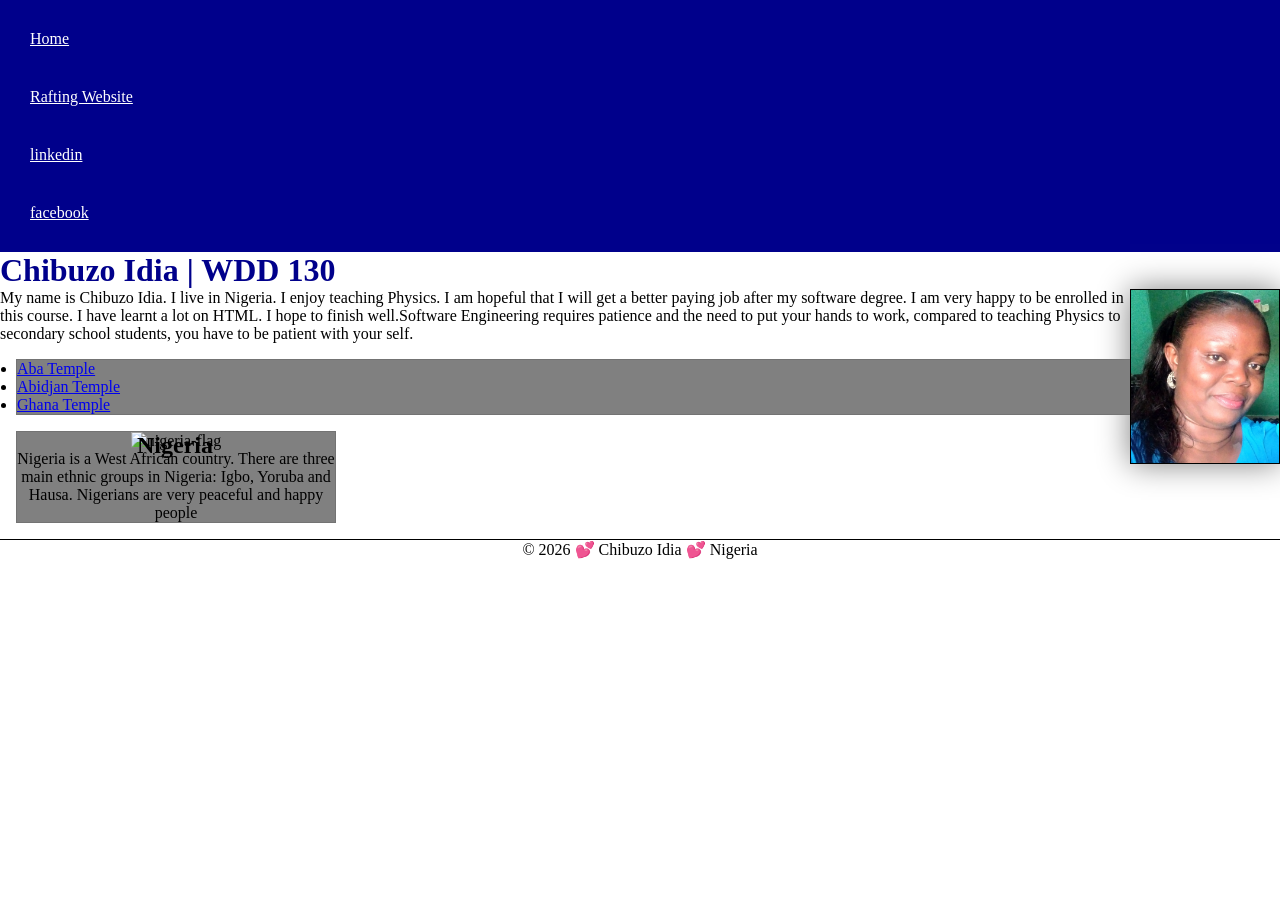
==== index.html @ 591bcd14 "used hyphen" ====
<!DOCTYPE html>
<html lang="en">

<head>
    <meta charset="UTF-8">
    <meta name="viewport" content="width=device-width, initial-scale=1.0">
    <title>WDD 130 | Chibuzo Idia</title>
    <meta name="description"
      content="Describe your home page here using keywords like your ame, the course, the purpose of the page">
    <meta name="author" content="Chibuzo Idia">
    <link rel="stylesheet" href="styles/styles.css">
</head>

<body>
    <header>
        <nav>
            <a href="#">Home</a>
            <a href="wwr/">Rafting Website</a>
            <a href="https://linkedin.com">linkedin</a>
            <a href="https://facebook.com">facebook</a>
        </nav>
    </header>
    <main>
        <h1>Chibuzo Idia | WDD 130</h1>
        <img src="week01/images/profile.jpg" alt="Chibuzo Idia">
        <p>My name is Chibuzo Idia. I live in Nigeria. I enjoy teaching Physics. I am hopeful that I
            will get a better paying job after my software degree. I am very happy to be enrolled in
            this course. I have learnt a lot on HTML. I hope to finish well.Software Engineering
            requires patience and the need to put your hands to work, compared to teaching Physics
            to secondary school students, you have to be patient with your self.</p>


        <ul class="box">
            <li><a href="https://www.churchofjesuschrist.org/temples/details/aba-nigeria-temple?lang=eng"
                  target="_blank">Aba Temple</a></li>
            <li><a href="https://www.churchofjesuschrist.org/temples/details/abidjan-ivory-coast-temple?lang=eng"
                  target="_blank">Abidjan Temple</a></li>
            <li><a href="https://www.churchofjesuschrist.org/temples/details/accra-ghana-temple?lang=eng"
                  target="_blank">Ghana Temple</a></li>
        </ul>
    </main>


    <aside class="box">
        <h2>Nigeria</h2>
        <img src="week02/images/nigerian-lag.jpg" alt="nigeria-flag">
        <p>Nigeria is a West African country. There are three main ethnic groups in Nigeria: Igbo,
            Yoruba and Hausa.
            Nigerians are very peaceful and happy people</p>

    </aside>
    <footer>
        <p>&copy; 2026 💕 Chibuzo Idia 💕 Nigeria</p>
    </footer>
</body>

</html>
---- styles/styles.css ----
* {
    margin: 0;
    padding: 0;
    box-sizing: border-box;
}

:root {
    --text-align: center;
    --height: auto;
}

nav {
    background-color: darkblue;
    padding: 10px;
}

nav a {
    color: white;
    display: block;
    padding: 20px;
}

h1 {
    color: darkblue;
}

main img {
    width: 150px;
    height: var(--height);
    border: 1px solid black;
    box-shadow: 0 0 30px grey;
}

p {
    padding: 0;
}

aside {
    width: 20rem;
    border: 1px solid rgb(0 0 0 / 0.2);
    background-color: #eee;
    color: 333;
    text-align: var(--text-align);
    position: relative;
}

aside img {
    width: 200px;
    height: var(--height);
}

footer {
    margin-top: 15px;
    border-top: 1px solid #000;
    text-align: var(--text-align);
}

/* Class Selectors */

.box {
    margin: 1rem;
    border: 1px solid rgb(0 0 0 / 0.1);
    padding: 1 rem;
    background-color: grey;
    color: black;
}

main img {
    float: right;
}

aside h2 {
    position: absolute;
    top: 40;
    left: 120px;
}
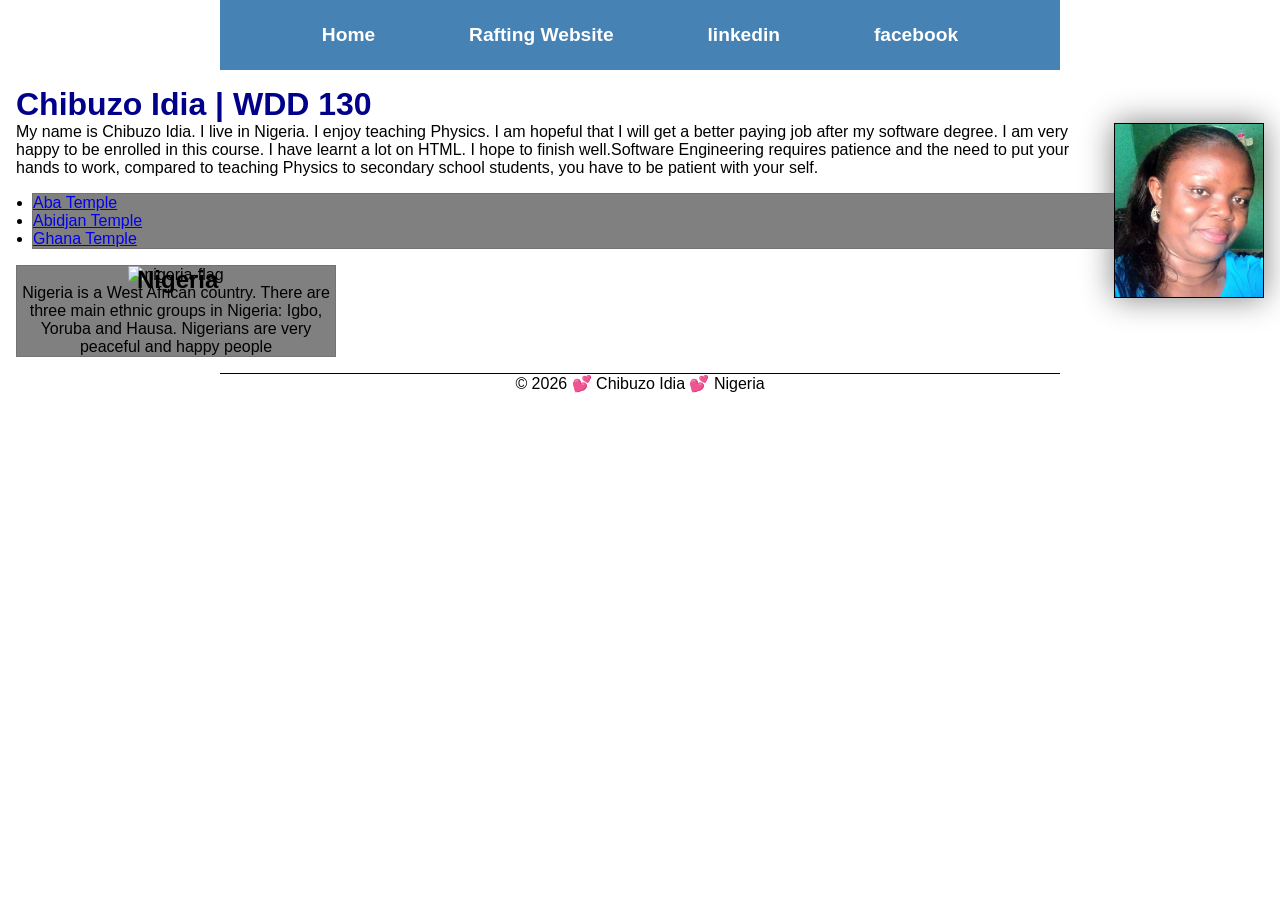
==== commit 22517418: "updated html and css" ====
--- a/index.html
+++ b/index.html
@@ -11,15 +11,17 @@
     <link rel="stylesheet" href="styles/styles.css">
 </head>
 
-<body>
-    <header>
-        <nav>
-            <a href="#">Home</a>
-            <a href="wwr/">Rafting Website</a>
-            <a href="https://linkedin.com">linkedin</a>
-            <a href="https://facebook.com">facebook</a>
-        </nav>
-    </header>
+
+<header>
+    <nav>
+        <a href="#">Home</a>
+        <a href="wwr/">Rafting Website</a>
+        <a href="https://linkedin.com">linkedin</a>
+        <a href="https://facebook.com">facebook</a>
+    </nav>
+</header>
+
+<class="grid">
     <main>
         <h1>Chibuzo Idia | WDD 130</h1>
         <img src="week01/images/profile.jpg" alt="Chibuzo Idia">
@@ -49,9 +51,10 @@
             Nigerians are very peaceful and happy people</p>
 
     </aside>
+    </div>
     <footer>
         <p>&copy; 2026 💕 Chibuzo Idia 💕 Nigeria</p>
     </footer>
-</body>
+    </body>
 
 </html>
--- a/styles/styles.css
+++ b/styles/styles.css
@@ -2,6 +2,12 @@
     margin: 0;
     padding: 0;
     box-sizing: border-box;
+}
+
+body {
+    font-size: 16px;
+    font-family: Arial, Helvetica, sans-serif;
+    display: block;
 }
 
 :root {
@@ -10,18 +16,27 @@
 }
 
 nav {
-    background-color: darkblue;
-    padding: 10px;
+    background-color: steelblue;
+    padding: 1rem;
+    display: flex;
+    align-items: center;
+    justify-content: space-evenly;
+
 }
 
 nav a {
     color: white;
     display: block;
-    padding: 20px;
+    padding: 0.5rem;
+    text-decoration: none;
+    font-size: 1.2rem;
+    font-weight: 700;
+
 }
 
 h1 {
     color: darkblue;
+    border-bottom: #000;
 }
 
 main img {
@@ -73,4 +88,29 @@
     position: absolute;
     top: 40;
     left: 120px;
+}
+
+header,
+.grid,
+footer {
+    max-width: 840px;
+    margin: 0 auto;
+}
+
+.grid {
+    display: grid;
+    align-items: center;
+    grid-template-columns: auto;
+}
+
+main {
+    grid-column: 2/3;
+    margin: 1rem;
+}
+
+aside {
+    width: 20rem;
+    position: relative;
+    grid-column: 1/2;
+    grid-row: 1/2;
 }
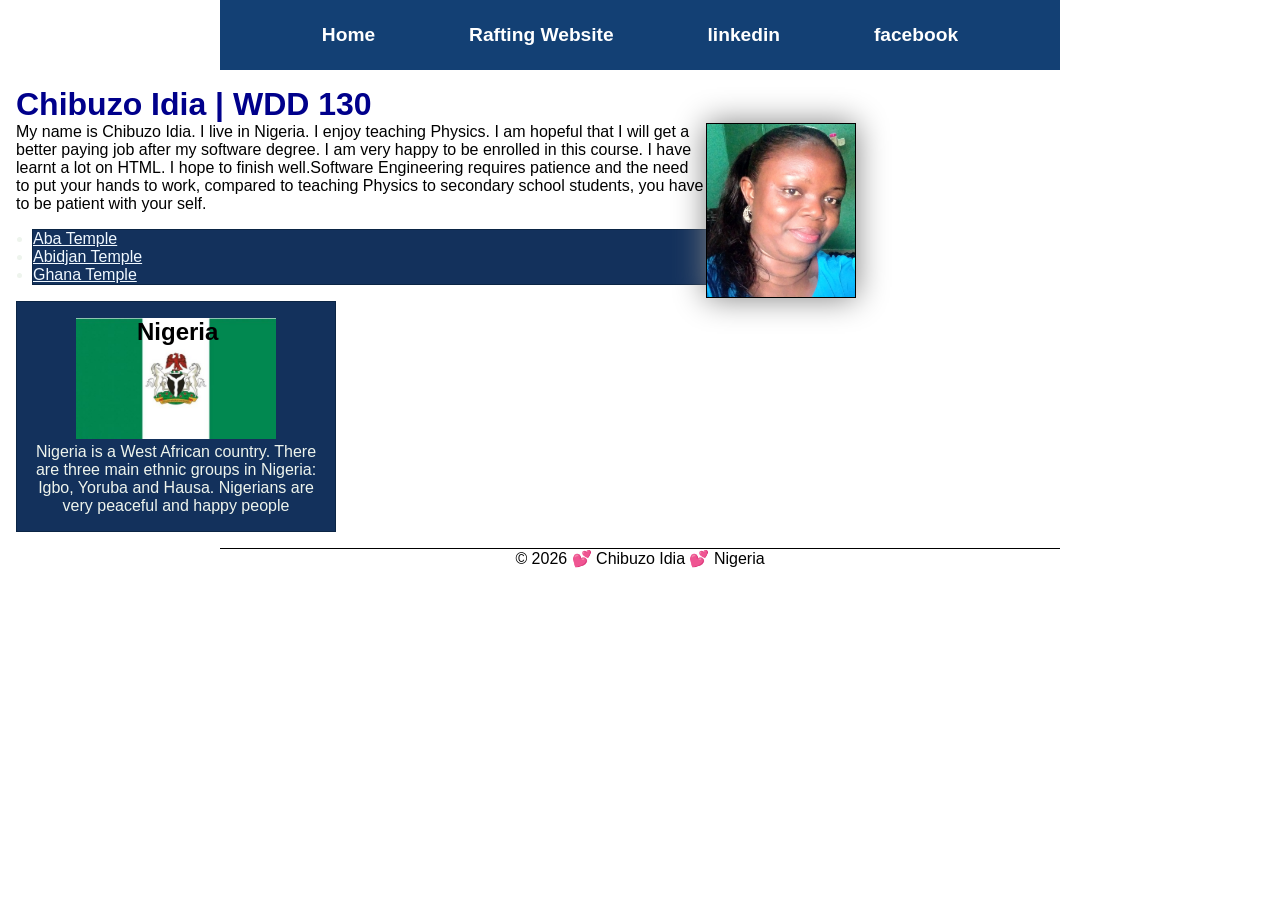
==== commit 8410e85e: "changes" ====
--- a/index.html
+++ b/index.html
@@ -6,55 +6,59 @@
     <meta name="viewport" content="width=device-width, initial-scale=1.0">
     <title>WDD 130 | Chibuzo Idia</title>
     <meta name="description"
-      content="Describe your home page here using keywords like your ame, the course, the purpose of the page">
+      content="This page tells more about the author, what the author plans to do.">
     <meta name="author" content="Chibuzo Idia">
     <link rel="stylesheet" href="styles/styles.css">
 </head>
 
+<body>
+    <header>
+        <nav>
+            <a href="#">Home</a>
+            <a href="wwr/">Rafting Website</a>
+            <a href="https://linkedin.com">linkedin</a>
+            <a href="https://facebook.com">facebook</a>
+        </nav>
+    </header>
 
-<header>
-    <nav>
-        <a href="#">Home</a>
-        <a href="wwr/">Rafting Website</a>
-        <a href="https://linkedin.com">linkedin</a>
-        <a href="https://facebook.com">facebook</a>
-    </nav>
-</header>
-
-<class="grid">
-    <main>
-        <h1>Chibuzo Idia | WDD 130</h1>
-        <img src="week01/images/profile.jpg" alt="Chibuzo Idia">
-        <p>My name is Chibuzo Idia. I live in Nigeria. I enjoy teaching Physics. I am hopeful that I
-            will get a better paying job after my software degree. I am very happy to be enrolled in
-            this course. I have learnt a lot on HTML. I hope to finish well.Software Engineering
-            requires patience and the need to put your hands to work, compared to teaching Physics
-            to secondary school students, you have to be patient with your self.</p>
+    <class="grid">
+        <main>
+            <h1>Chibuzo Idia | WDD 130</h1>
+            <img src="week01/images/profile.jpg" alt="Chibuzo Idia">
+            <p>My name is Chibuzo Idia. I live in Nigeria. I enjoy teaching Physics. I am hopeful
+                that I
+                will get a better paying job after my software degree. I am very happy to be
+                enrolled in
+                this course. I have learnt a lot on HTML. I hope to finish well.Software Engineering
+                requires patience and the need to put your hands to work, compared to teaching
+                Physics
+                to secondary school students, you have to be patient with your self.</p>
 
 
-        <ul class="box">
-            <li><a href="https://www.churchofjesuschrist.org/temples/details/aba-nigeria-temple?lang=eng"
-                  target="_blank">Aba Temple</a></li>
-            <li><a href="https://www.churchofjesuschrist.org/temples/details/abidjan-ivory-coast-temple?lang=eng"
-                  target="_blank">Abidjan Temple</a></li>
-            <li><a href="https://www.churchofjesuschrist.org/temples/details/accra-ghana-temple?lang=eng"
-                  target="_blank">Ghana Temple</a></li>
-        </ul>
-    </main>
+            <ul class="box">
+                <li><a href="https://www.churchofjesuschrist.org/temples/details/aba-nigeria-temple?lang=eng"
+                      target="_blank">Aba Temple</a></li>
+                <li><a href="https://www.churchofjesuschrist.org/temples/details/abidjan-ivory-coast-temple?lang=eng"
+                      target="_blank">Abidjan Temple</a></li>
+                <li><a href="https://www.churchofjesuschrist.org/temples/details/accra-ghana-temple?lang=eng"
+                      target="_blank">Ghana Temple</a></li>
+            </ul>
+        </main>
 
 
-    <aside class="box">
-        <h2>Nigeria</h2>
-        <img src="week02/images/nigerian-lag.jpg" alt="nigeria-flag">
-        <p>Nigeria is a West African country. There are three main ethnic groups in Nigeria: Igbo,
-            Yoruba and Hausa.
-            Nigerians are very peaceful and happy people</p>
+        <aside class="box">
+            <h2>Nigeria</h2>
+            <img src="week02/images/nigerian-flag.jpg" alt="nigeria-flag">
+            <p>Nigeria is a West African country. There are three main ethnic groups in Nigeria:
+                Igbo,
+                Yoruba and Hausa.
+                Nigerians are very peaceful and happy people</p>
 
-    </aside>
-    </div>
-    <footer>
-        <p>&copy; 2026 💕 Chibuzo Idia 💕 Nigeria</p>
-    </footer>
-    </body>
+        </aside>
+
+        <footer>
+            <p>&copy; 2026 💕 Chibuzo Idia 💕 Nigeria</p>
+        </footer>
+</body>
 
 </html>
--- a/styles/styles.css
+++ b/styles/styles.css
@@ -16,10 +16,10 @@
 }
 
 nav {
-    background-color: steelblue;
+    background-color: #134074;
     padding: 1rem;
     display: flex;
-    align-items: center;
+    align-items: var(--text-align);
     justify-content: space-evenly;
 
 }
@@ -52,16 +52,16 @@
 
 aside {
     width: 20rem;
-    border: 1px solid rgb(0 0 0 / 0.2);
-    background-color: #eee;
-    color: 333;
+    border: 1px solid #8da9ca;
+    background-color: #eef4ed;
+
     text-align: var(--text-align);
     position: relative;
 }
 
 aside img {
     width: 200px;
-    height: var(--height);
+    height: auto;
 }
 
 footer {
@@ -70,24 +70,31 @@
     text-align: var(--text-align);
 }
 
+ul a {
+    color: aliceblue;
+}
+
 /* Class Selectors */
 
 .box {
     margin: 1rem;
-    border: 1px solid rgb(0 0 0 / 0.1);
+    border: 1px solid #0b2545;
     padding: 1 rem;
-    background-color: grey;
-    color: black;
+    background-color: #13315c;
+    color: #eef4ed;
 }
 
 main img {
     float: right;
+    width: 150px;
+    height: var(--height);
 }
 
 aside h2 {
     position: absolute;
     top: 40;
     left: 120px;
+    color: #000;
 }
 
 header,
@@ -106,6 +113,7 @@
 main {
     grid-column: 2/3;
     margin: 1rem;
+    max-width: 840px;
 }
 
 aside {
@@ -113,4 +121,9 @@
     position: relative;
     grid-column: 1/2;
     grid-row: 1/2;
+    margin: 1rem;
+    border: 1px solid #000;
+    padding: 1rem;
+
+    text-align: var(--text-align);
 }
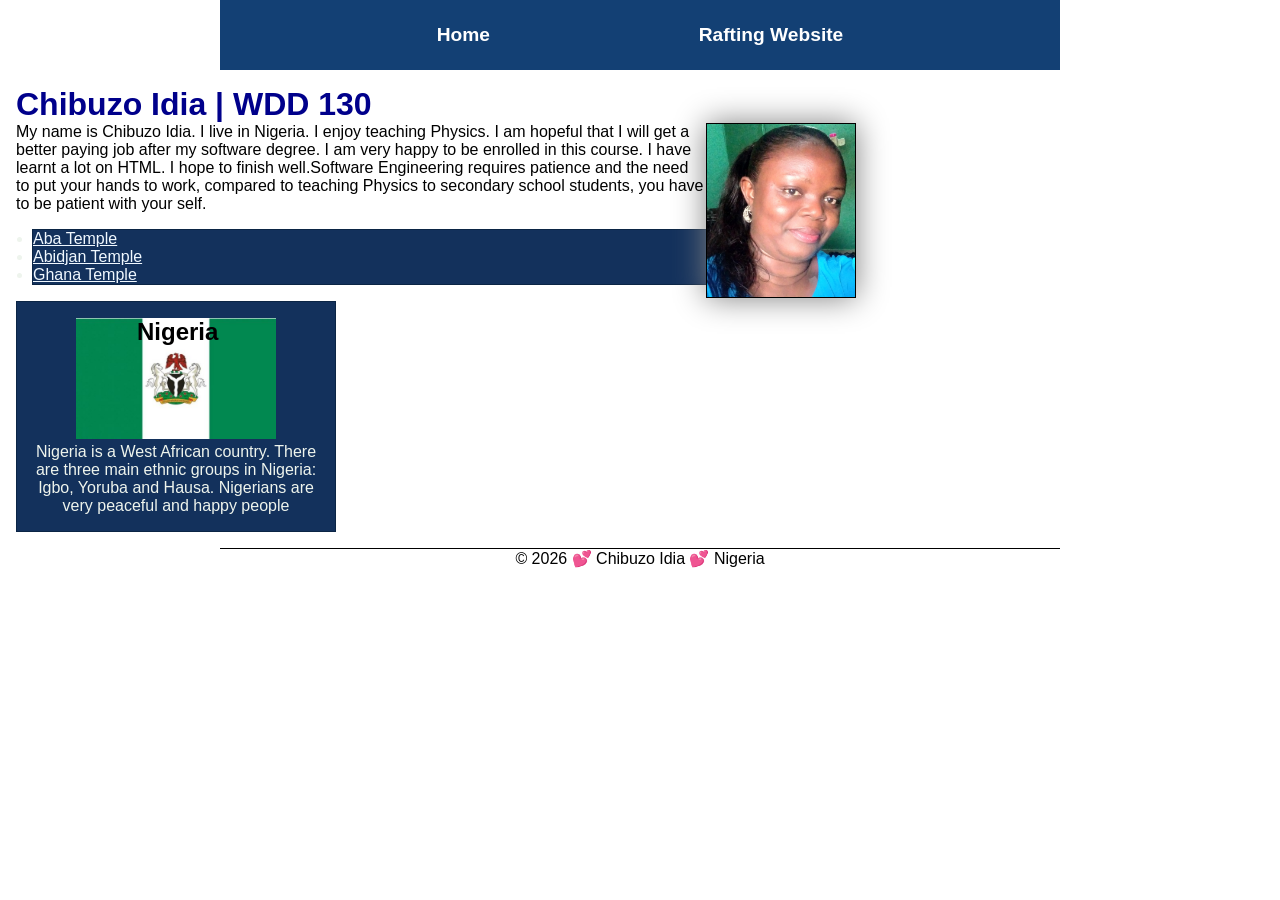
==== commit 4f5683c6: "corrections" ====
--- a/index.html
+++ b/index.html
@@ -6,7 +6,7 @@
     <meta name="viewport" content="width=device-width, initial-scale=1.0">
     <title>WDD 130 | Chibuzo Idia</title>
     <meta name="description"
-      content="This page tells more about the author, what the author plans to do.">
+      content="This page tells more about the author, where she lives, what she does currently, her dreams and aspirations.">
     <meta name="author" content="Chibuzo Idia">
     <link rel="stylesheet" href="styles/styles.css">
 </head>
@@ -16,8 +16,8 @@
         <nav>
             <a href="#">Home</a>
             <a href="wwr/">Rafting Website</a>
-            <a href="https://linkedin.com">linkedin</a>
-            <a href="https://facebook.com">facebook</a>
+            <!-- <a href="https://linkedin.com">linkedin</a>  -->
+            <!-- <a href="https://facebook.com">facebook</a> -->
         </nav>
     </header>
 
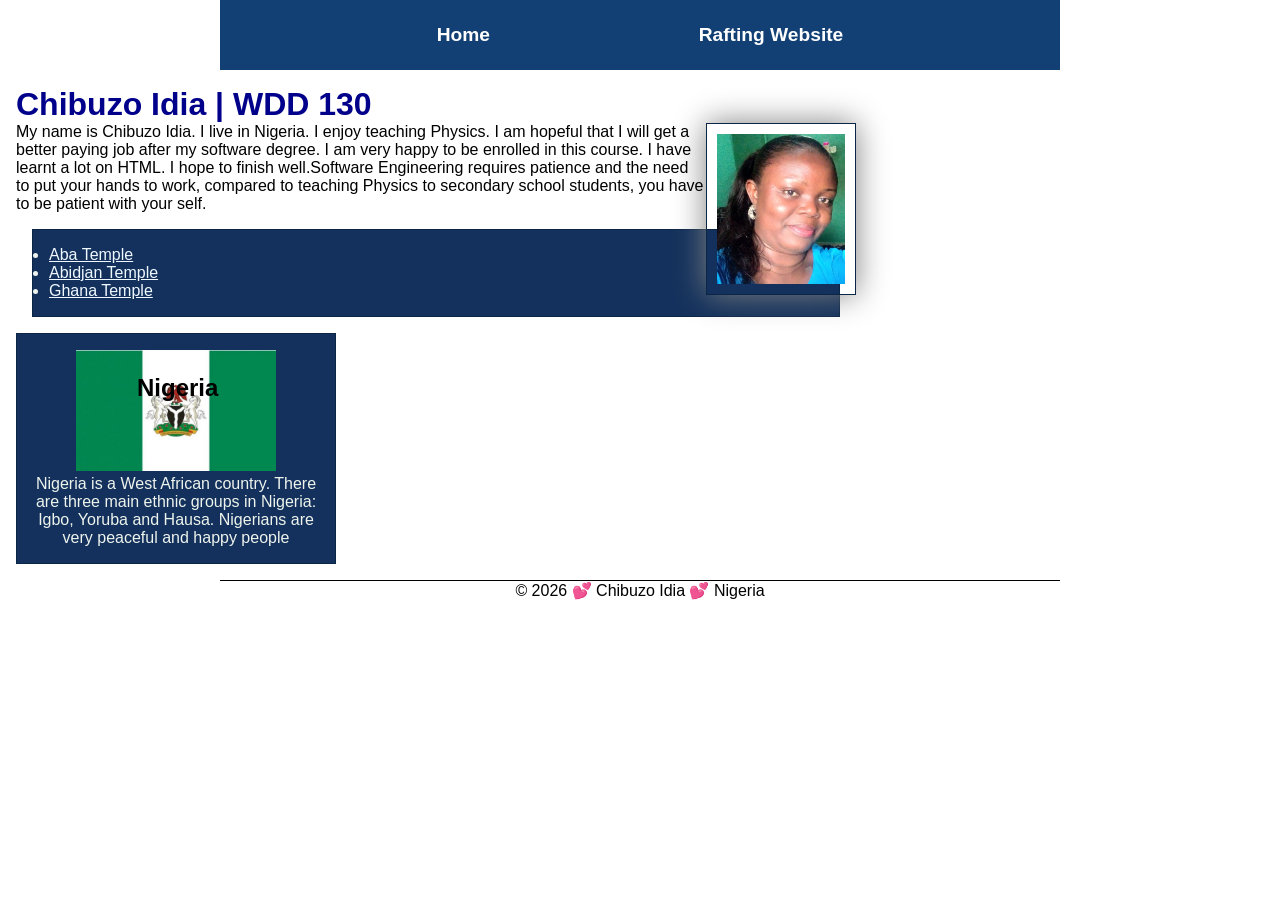
==== commit 557ddef9: "html corrections" ====
--- a/index.html
+++ b/index.html
@@ -21,44 +21,44 @@
         </nav>
     </header>
 
-    <class="grid">
-        <main>
-            <h1>Chibuzo Idia | WDD 130</h1>
-            <img src="week01/images/profile.jpg" alt="Chibuzo Idia">
-            <p>My name is Chibuzo Idia. I live in Nigeria. I enjoy teaching Physics. I am hopeful
-                that I
-                will get a better paying job after my software degree. I am very happy to be
-                enrolled in
-                this course. I have learnt a lot on HTML. I hope to finish well.Software Engineering
-                requires patience and the need to put your hands to work, compared to teaching
-                Physics
-                to secondary school students, you have to be patient with your self.</p>
+    <!-- <class="grid"> -->
+    <main>
+        <h1>Chibuzo Idia | WDD 130</h1>
+        <img src="week01/images/profile.jpg" alt="Chibuzo Idia">
+        <p>My name is Chibuzo Idia. I live in Nigeria. I enjoy teaching Physics. I am hopeful
+            that I
+            will get a better paying job after my software degree. I am very happy to be
+            enrolled in
+            this course. I have learnt a lot on HTML. I hope to finish well.Software Engineering
+            requires patience and the need to put your hands to work, compared to teaching
+            Physics
+            to secondary school students, you have to be patient with your self.</p>
 
 
-            <ul class="box">
-                <li><a href="https://www.churchofjesuschrist.org/temples/details/aba-nigeria-temple?lang=eng"
-                      target="_blank">Aba Temple</a></li>
-                <li><a href="https://www.churchofjesuschrist.org/temples/details/abidjan-ivory-coast-temple?lang=eng"
-                      target="_blank">Abidjan Temple</a></li>
-                <li><a href="https://www.churchofjesuschrist.org/temples/details/accra-ghana-temple?lang=eng"
-                      target="_blank">Ghana Temple</a></li>
-            </ul>
-        </main>
+        <ul class="box">
+            <li><a href="https://www.churchofjesuschrist.org/temples/details/aba-nigeria-temple?lang=eng"
+                  target="_blank">Aba Temple</a></li>
+            <li><a href="https://www.churchofjesuschrist.org/temples/details/abidjan-ivory-coast-temple?lang=eng"
+                  target="_blank">Abidjan Temple</a></li>
+            <li><a href="https://www.churchofjesuschrist.org/temples/details/accra-ghana-temple?lang=eng"
+                  target="_blank">Ghana Temple</a></li>
+        </ul>
+    </main>
 
 
-        <aside class="box">
-            <h2>Nigeria</h2>
-            <img src="week02/images/nigerian-flag.jpg" alt="nigeria-flag">
-            <p>Nigeria is a West African country. There are three main ethnic groups in Nigeria:
-                Igbo,
-                Yoruba and Hausa.
-                Nigerians are very peaceful and happy people</p>
+    <aside class="box">
+        <h2>Nigeria</h2>
+        <img src="week02/images/nigerian-flag.jpg" alt="nigeria-flag">
+        <p>Nigeria is a West African country. There are three main ethnic groups in Nigeria:
+            Igbo,
+            Yoruba and Hausa.
+            Nigerians are very peaceful and happy people</p>
 
-        </aside>
+    </aside>
 
-        <footer>
-            <p>&copy; 2026 💕 Chibuzo Idia 💕 Nigeria</p>
-        </footer>
+    <footer>
+        <p>&copy; 2026 💕 Chibuzo Idia 💕 Nigeria</p>
+    </footer>
 </body>
 
 </html>
--- a/styles/styles.css
+++ b/styles/styles.css
@@ -21,7 +21,6 @@
     display: flex;
     align-items: var(--text-align);
     justify-content: space-evenly;
-
 }
 
 nav a {
@@ -54,7 +53,6 @@
     width: 20rem;
     border: 1px solid #8da9ca;
     background-color: #eef4ed;
-
     text-align: var(--text-align);
     position: relative;
 }
@@ -67,7 +65,7 @@
 footer {
     margin-top: 15px;
     border-top: 1px solid #000;
-    text-align: var(--text-align);
+    text-align: center;
 }
 
 ul a {
@@ -79,7 +77,7 @@
 .box {
     margin: 1rem;
     border: 1px solid #0b2545;
-    padding: 1 rem;
+    padding: 1rem;
     background-color: #13315c;
     color: #eef4ed;
 }
@@ -88,11 +86,14 @@
     float: right;
     width: 150px;
     height: var(--height);
+    border: 1px solid #0b2545;
+    padding: 10px;
+    box-shadow: #8da9ca;
 }
 
 aside h2 {
     position: absolute;
-    top: 40;
+    top: 40px;
     left: 120px;
     color: #000;
 }
@@ -101,7 +102,7 @@
 .grid,
 footer {
     max-width: 840px;
-    margin: 0 auto;
+    margin: 0px auto;
 }
 
 .grid {
@@ -124,6 +125,5 @@
     margin: 1rem;
     border: 1px solid #000;
     padding: 1rem;
-
     text-align: var(--text-align);
 }
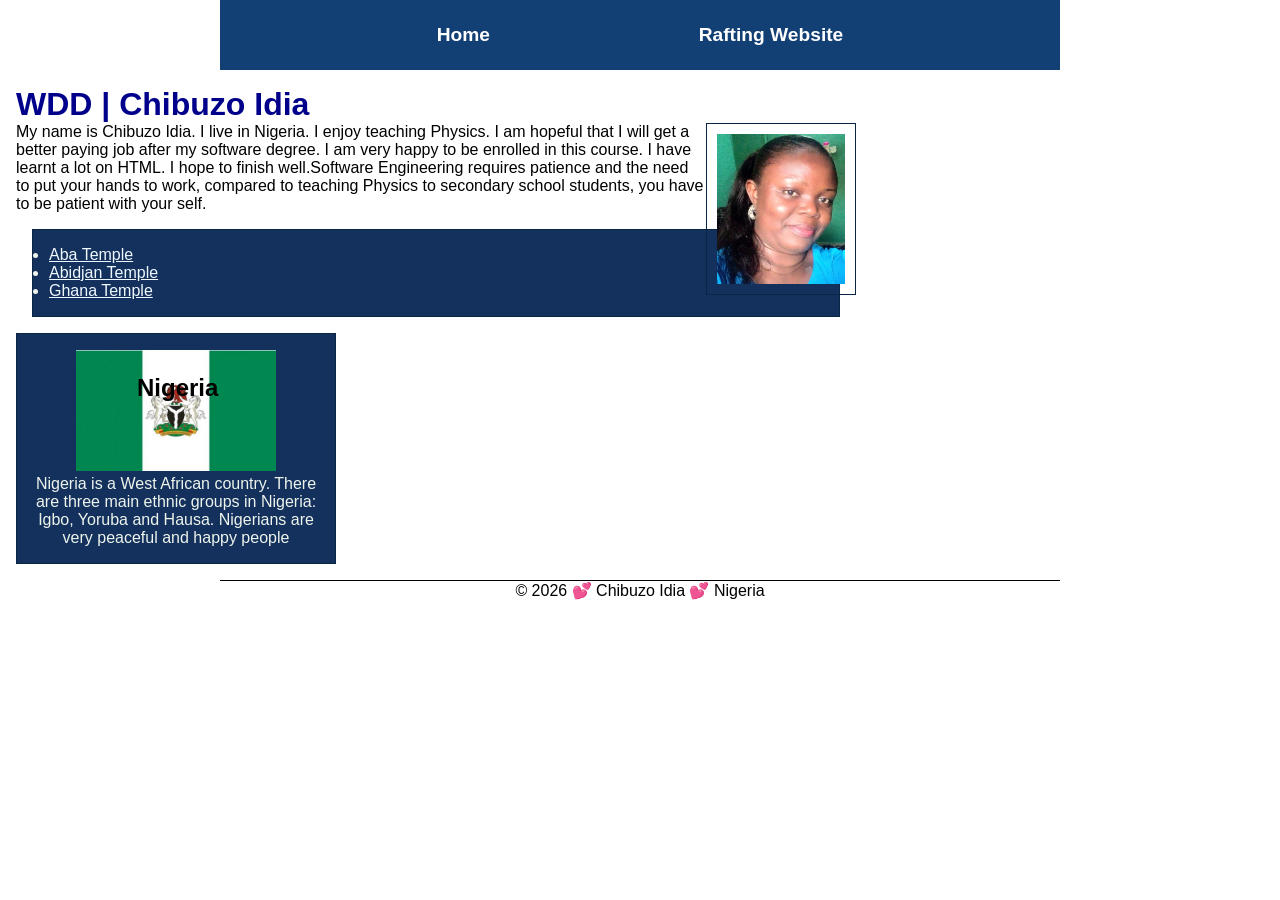
==== commit 2165f6c7: "corrections" ====
--- a/index.html
+++ b/index.html
@@ -23,7 +23,7 @@
 
     <!-- <class="grid"> -->
     <main>
-        <h1>Chibuzo Idia | WDD 130</h1>
+        <h1>WDD | Chibuzo Idia</h1>
         <img src="week01/images/profile.jpg" alt="Chibuzo Idia">
         <p>My name is Chibuzo Idia. I live in Nigeria. I enjoy teaching Physics. I am hopeful
             that I
--- a/styles/styles.css
+++ b/styles/styles.css
@@ -19,7 +19,7 @@
     background-color: #134074;
     padding: 1rem;
     display: flex;
-    align-items: var(--text-align);
+    align-items: center;
     justify-content: space-evenly;
 }
 
@@ -40,7 +40,7 @@
 
 main img {
     width: 150px;
-    height: var(--height);
+    height: auto;
     border: 1px solid black;
     box-shadow: 0 0 30px grey;
 }
@@ -53,7 +53,7 @@
     width: 20rem;
     border: 1px solid #8da9ca;
     background-color: #eef4ed;
-    text-align: var(--text-align);
+    text-align: center;
     position: relative;
 }
 
@@ -85,10 +85,10 @@
 main img {
     float: right;
     width: 150px;
-    height: var(--height);
+    height: auto;
     border: 1px solid #0b2545;
     padding: 10px;
-    box-shadow: #8da9ca;
+    box-shadow: 0 0 #8da9ca;
 }
 
 aside h2 {
@@ -125,5 +125,5 @@
     margin: 1rem;
     border: 1px solid #000;
     padding: 1rem;
-    text-align: var(--text-align);
+    text-align: center;
 }
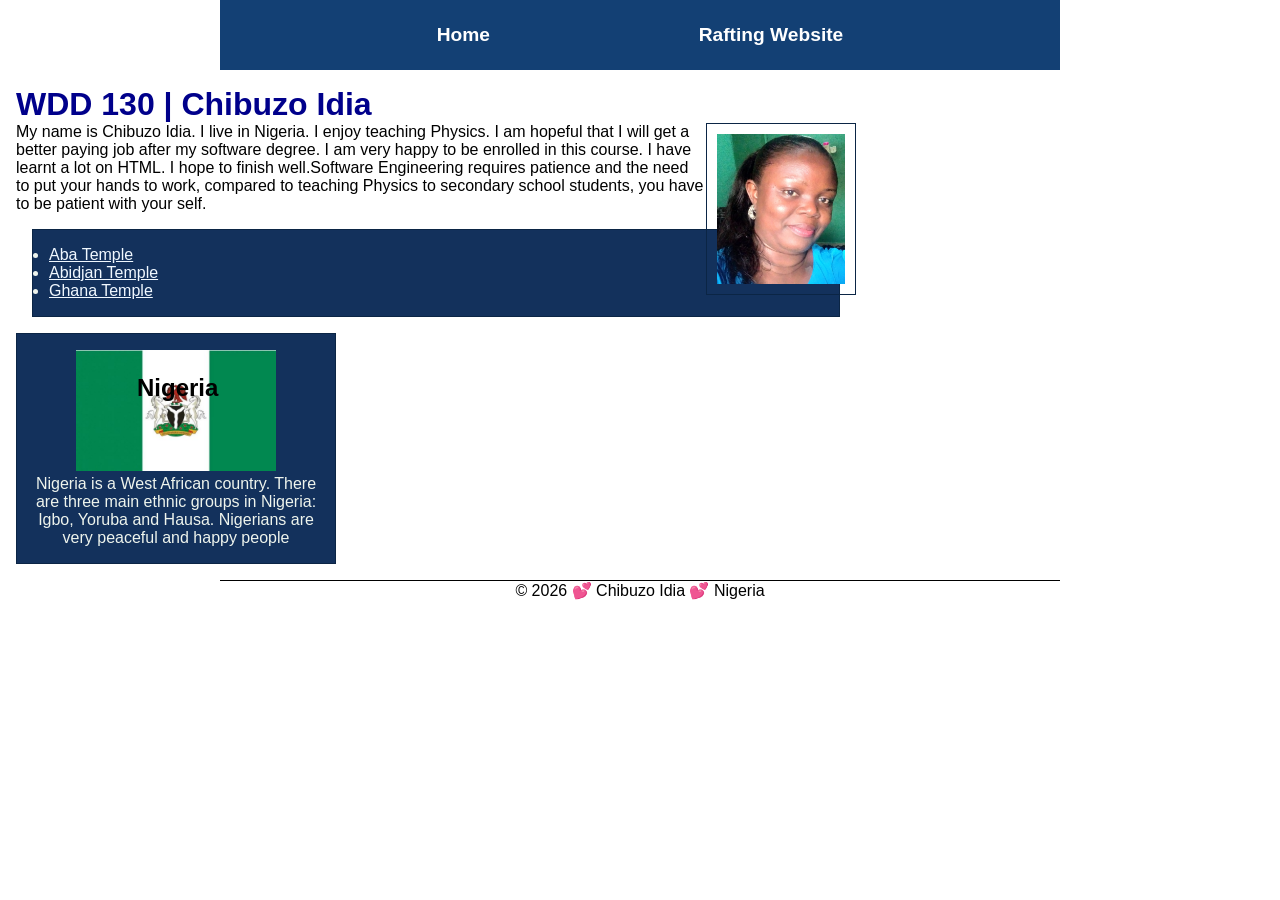
==== commit 11aef7ef: "html" ====
--- a/index.html
+++ b/index.html
@@ -6,7 +6,7 @@
     <meta name="viewport" content="width=device-width, initial-scale=1.0">
     <title>WDD 130 | Chibuzo Idia</title>
     <meta name="description"
-      content="This page tells more about the author, where she lives, what she does currently, her dreams and aspirations.">
+      content="Describe your home page here using keywords like your name, the course, the purpose of the page.">
     <meta name="author" content="Chibuzo Idia">
     <link rel="stylesheet" href="styles/styles.css">
 </head>
@@ -23,7 +23,7 @@
 
     <!-- <class="grid"> -->
     <main>
-        <h1>WDD | Chibuzo Idia</h1>
+        <h1>WDD 130 | Chibuzo Idia</h1>
         <img src="week01/images/profile.jpg" alt="Chibuzo Idia">
         <p>My name is Chibuzo Idia. I live in Nigeria. I enjoy teaching Physics. I am hopeful
             that I
